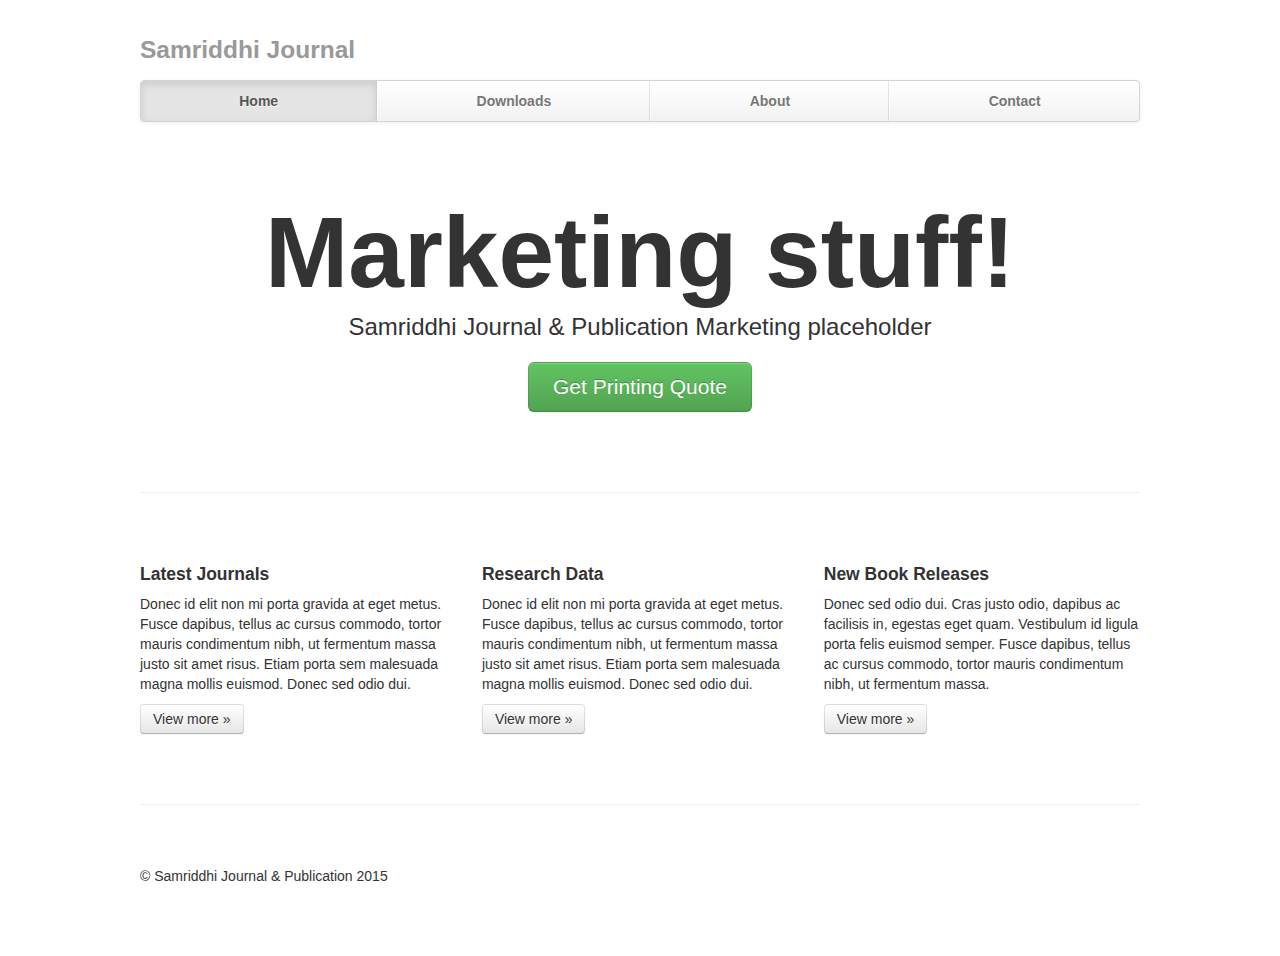
==== index.html @ 61833066 "first commit" ====
<!DOCTYPE html>
<html lang="en">
  <head>
    <meta charset="utf-8">
    <title>Samriddhi</title>
    <meta name="viewport" content="width=device-width, initial-scale=1.0">
    <meta name="description" content="">
    <meta name="author" content="">

    <!-- Le styles -->
    <link href="/css/bootstrap.css" rel="stylesheet">
    <style type="text/css">
      body {
        padding-top: 20px;
        padding-bottom: 60px;
      }

      /* Custom container */
      .container {
        margin: 0 auto;
        max-width: 1000px;
      }
      .container > hr {
        margin: 60px 0;
      }

      /* Main marketing message and sign up button */
      .jumbotron {
        margin: 80px 0;
        text-align: center;
      }
      .jumbotron h1 {
        font-size: 100px;
        line-height: 1;
      }
      .jumbotron .lead {
        font-size: 24px;
        line-height: 1.25;
      }
      .jumbotron .btn {
        font-size: 21px;
        padding: 14px 24px;
      }

      /* Supporting marketing content */
      .marketing {
        margin: 60px 0;
      }
      .marketing p + h4 {
        margin-top: 28px;
      }


      /* Customize the navbar links to be fill the entire space of the .navbar */
      .navbar .navbar-inner {
        padding: 0;
      }
      .navbar .nav {
        margin: 0;
        display: table;
        width: 100%;
      }
      .navbar .nav li {
        display: table-cell;
        width: 1%;
        float: none;
      }
      .navbar .nav li a {
        font-weight: bold;
        text-align: center;
        border-left: 1px solid rgba(255,255,255,.75);
        border-right: 1px solid rgba(0,0,0,.1);
      }
      .navbar .nav li:first-child a {
        border-left: 0;
        border-radius: 3px 0 0 3px;
      }
      .navbar .nav li:last-child a {
        border-right: 0;
        border-radius: 0 3px 3px 0;
      }
    </style>
    <link href="css/bootstrap-responsive.css" rel="stylesheet">

    <!-- HTML5 shim, for IE6-8 support of HTML5 elements -->
    <!--[if lt IE 9]>
      <script src="js/html5shiv.js"></script>
    <![endif]-->

    <!-- Fav and touch icons -->
    <link rel="apple-touch-icon-precomposed" sizes="144x144" href="../assets/ico/apple-touch-icon-144-precomposed.png">
    <link rel="apple-touch-icon-precomposed" sizes="114x114" href="../assets/ico/apple-touch-icon-114-precomposed.png">
      <link rel="apple-touch-icon-precomposed" sizes="72x72" href="../assets/ico/apple-touch-icon-72-precomposed.png">
                    <link rel="apple-touch-icon-precomposed" href="../assets/ico/apple-touch-icon-57-precomposed.png">
                                   <link rel="shortcut icon" href="../assets/ico/favicon.png">
  </head>

  <body>

    <div class="container">

      <div class="masthead">
        <h3 class="muted">Samriddhi Journal</h3>
        <div class="navbar">
          <div class="navbar-inner">
            <div class="container">
              <ul class="nav">
                <li class="active"><a href="/">Home</a></li>
                <li><a href="/downloads">Downloads</a></li>
                <li><a href="/about">About</a></li>
                <li><a href="/contact">Contact</a></li>
              </ul>
            </div>
          </div>
        </div><!-- /.navbar -->
      </div>

      <!-- Jumbotron -->
      <div class="jumbotron">
        <h1>Marketing stuff!</h1>
        <p class="lead">Samriddhi Journal & Publication Marketing placeholder</p>
        <a class="btn btn-large btn-success" href="#">Get Printing Quote</a>
      </div>

      <hr>

      <!-- Example row of columns -->
      <div class="row-fluid">
        <div class="span4">
          <h4>Latest Journals</h4>
          <p>Donec id elit non mi porta gravida at eget metus. Fusce dapibus, tellus ac cursus commodo, tortor mauris condimentum nibh, ut fermentum massa justo sit amet risus. Etiam porta sem malesuada magna mollis euismod. Donec sed odio dui. </p>
          <p><a class="btn" href="#">View more &raquo;</a></p>
        </div>
        <div class="span4">
          <h4>Research Data</h4>
          <p>Donec id elit non mi porta gravida at eget metus. Fusce dapibus, tellus ac cursus commodo, tortor mauris condimentum nibh, ut fermentum massa justo sit amet risus. Etiam porta sem malesuada magna mollis euismod. Donec sed odio dui. </p>
          <p><a class="btn" href="#">View more &raquo;</a></p>
       </div>
        <div class="span4">
          <h4>New Book Releases</h4>
          <p>Donec sed odio dui. Cras justo odio, dapibus ac facilisis in, egestas eget quam. Vestibulum id ligula porta felis euismod semper. Fusce dapibus, tellus ac cursus commodo, tortor mauris condimentum nibh, ut fermentum massa.</p>
          <p><a class="btn" href="#">View more &raquo;</a></p>
        </div>
      </div>

      <hr>

      <div class="footer">
        <p>&copy; Samriddhi Journal & Publication 2015</p>
      </div>

    </div> <!-- /container -->

    <!-- Le javascript
    ================================================== -->
    <!-- Placed at the end of the document so the pages load faster -->
    <script src="../assets/js/jquery.js"></script>
    <script src="../assets/js/bootstrap-transition.js"></script>
    <script src="../assets/js/bootstrap-alert.js"></script>
    <script src="../assets/js/bootstrap-modal.js"></script>
    <script src="../assets/js/bootstrap-dropdown.js"></script>
    <script src="../assets/js/bootstrap-scrollspy.js"></script>
    <script src="../assets/js/bootstrap-tab.js"></script>
    <script src="../assets/js/bootstrap-tooltip.js"></script>
    <script src="../assets/js/bootstrap-popover.js"></script>
    <script src="../assets/js/bootstrap-button.js"></script>
    <script src="../assets/js/bootstrap-collapse.js"></script>
    <script src="../assets/js/bootstrap-carousel.js"></script>
    <script src="../assets/js/bootstrap-typeahead.js"></script>

  </body>
</html>
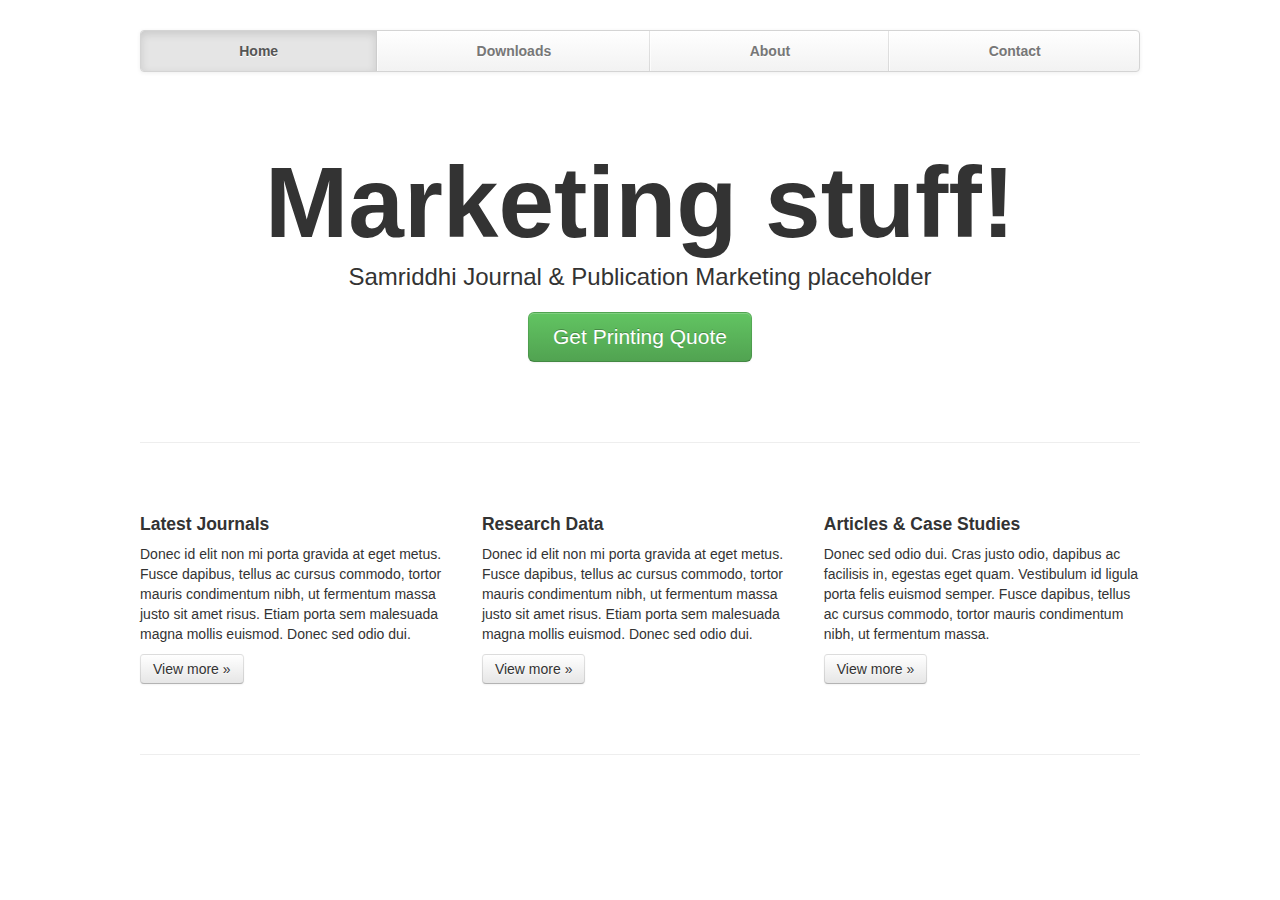
==== commit 0b2b1a8f: "updating index.html page" ====
--- a/index.html
+++ b/index.html
@@ -80,12 +80,20 @@
         border-radius: 0 3px 3px 0;
       }
     </style>
-    <link href="css/bootstrap-responsive.css" rel="stylesheet">
+    <link href="/css/bootstrap-responsive.css" rel="stylesheet">
+    <script type="text/javascript" src="/data/pageinfo.js"></script>
 
     <!-- HTML5 shim, for IE6-8 support of HTML5 elements -->
     <!--[if lt IE 9]>
-      <script src="js/html5shiv.js"></script>
+      <script src="/js/html5shiv.js"></script>
     <![endif]-->
+
+    <script>
+	window.onload = function() {
+		document.getElementById("header_name").innerHTML = pageinfo.pageTitle;
+		document.getElementById("copyright_name").innerHTML = pageinfo.copyright;
+	}
+    </script>
 
     <!-- Fav and touch icons -->
     <link rel="apple-touch-icon-precomposed" sizes="144x144" href="../assets/ico/apple-touch-icon-144-precomposed.png">
@@ -100,7 +108,7 @@
     <div class="container">
 
       <div class="masthead">
-        <h3 class="muted">Samriddhi Journal</h3>
+        <h3 id="header_name" class="muted"></h3>
         <div class="navbar">
           <div class="navbar-inner">
             <div class="container">
@@ -137,7 +145,7 @@
           <p><a class="btn" href="#">View more &raquo;</a></p>
        </div>
         <div class="span4">
-          <h4>New Book Releases</h4>
+          <h4>Articles & Case Studies</h4>
           <p>Donec sed odio dui. Cras justo odio, dapibus ac facilisis in, egestas eget quam. Vestibulum id ligula porta felis euismod semper. Fusce dapibus, tellus ac cursus commodo, tortor mauris condimentum nibh, ut fermentum massa.</p>
           <p><a class="btn" href="#">View more &raquo;</a></p>
         </div>
@@ -146,7 +154,7 @@
       <hr>
 
       <div class="footer">
-        <p>&copy; Samriddhi Journal & Publication 2015</p>
+        <p id="copyright_name"></p>
       </div>
 
     </div> <!-- /container -->
@@ -167,7 +175,6 @@
     <script src="../assets/js/bootstrap-collapse.js"></script>
     <script src="../assets/js/bootstrap-carousel.js"></script>
     <script src="../assets/js/bootstrap-typeahead.js"></script>
-
   </body>
 </html>
 
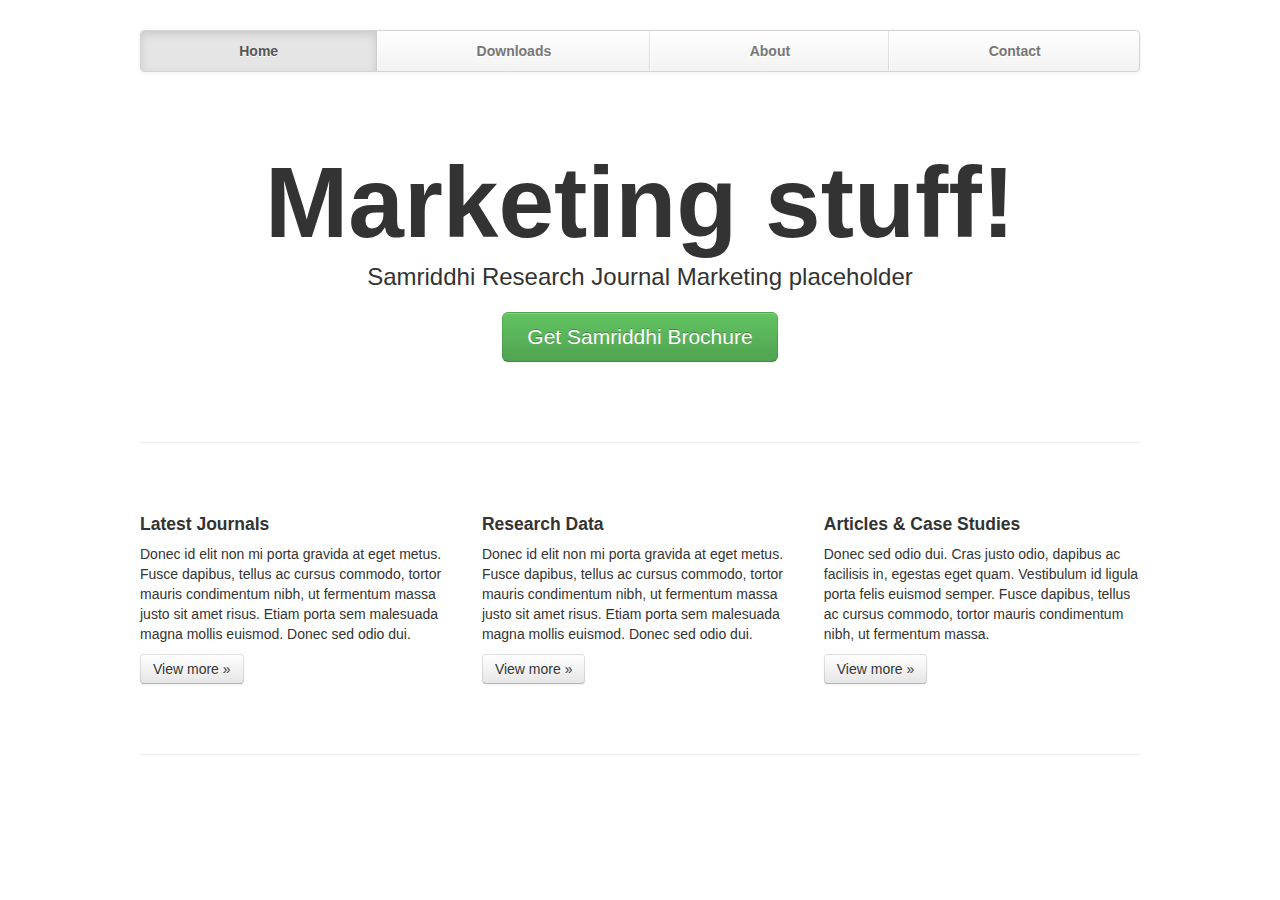
==== commit 5484d9e1: "updating index page" ====
--- a/index.html
+++ b/index.html
@@ -2,7 +2,7 @@
 <html lang="en">
   <head>
     <meta charset="utf-8">
-    <title>Samriddhi</title>
+    <title></title>
     <meta name="viewport" content="width=device-width, initial-scale=1.0">
     <meta name="description" content="">
     <meta name="author" content="">
@@ -90,6 +90,7 @@
 
     <script>
 	window.onload = function() {
+		document.title=pageinfo.title;
 		document.getElementById("header_name").innerHTML = pageinfo.pageTitle;
 		document.getElementById("copyright_name").innerHTML = pageinfo.copyright;
 	}
@@ -126,8 +127,8 @@
       <!-- Jumbotron -->
       <div class="jumbotron">
         <h1>Marketing stuff!</h1>
-        <p class="lead">Samriddhi Journal & Publication Marketing placeholder</p>
-        <a class="btn btn-large btn-success" href="#">Get Printing Quote</a>
+        <p class="lead">Samriddhi Research Journal Marketing placeholder</p>
+        <a class="btn btn-large btn-success" href="#">Get Samriddhi Brochure</a>
       </div>
 
       <hr>
